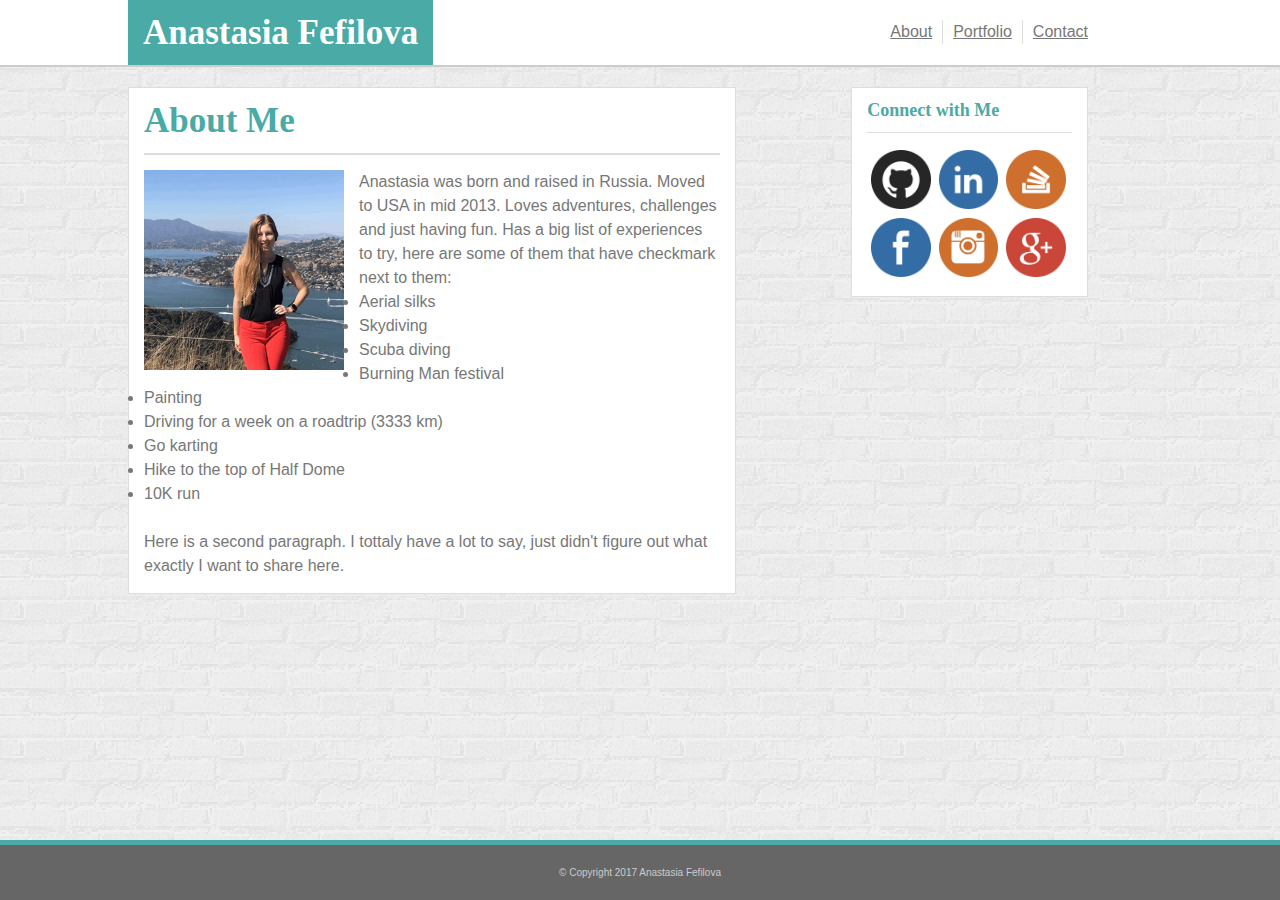
==== index.html @ 57e11ec9 "copied Basic-Portfolio Repo" ====
<!DOCTYPE html>
<html>
<head>
	<link rel="stylesheet" type="text/css" href="assets/css/reset.css">
	<link rel="stylesheet" type="text/css" href="assets/css/style.css">
	<title>Anastasia's Bio</title>
	<link rel="shortcut icon" href="assets/images/favicon.ico" />
</head>
<body>
	<header class="heading">
		<h1 id="name">Anastasia Fefilova</h1>
		<nav class=text>
			<a class="nav_bar text nav_div_right" href="index.html"> About</a>
			<a class="nav_bar text nav_div_right" href="HTML/portfolio.html"> Portfolio</a>
			<a class="nav_bar text" href="HTML/contact.html"> Contact</a>
		</nav>
	</header>
	<section class="clearfix">
		<h1 id="about">About Me</h1>
		<article class=text>
			<img class=my_pic src="assets/images/anastasia.gif" alt="so sad you can't see my pic" style="width:200px;height:200px;">
			<p >
			Anastasia was born and raised in Russia. Moved to USA in mid 2013. Loves adventures, challenges and just having fun. Has a big list of experiences to try, here are some of them that have checkmark next to them:
			<list>
				<li>Aerial silks</li>
				<li>Skydiving</li>
				<li>Scuba diving</li>
				<li>Burning Man festival</li>
				<li>Painting</li>
				<li>Driving for a week on a roadtrip (3333 km)</li>
				<li>Go karting</li>
				<li>Hike to the top of Half Dome</li>
				<li>10K run</li>
			</list>
			</p>
			<br>
			<p>
				Here is a second paragraph. I tottaly have a lot to say, just didn't figure out what exactly I want to share here.
			</p>
		</article>
	</section>
	<aside>
		<h3 id="connect">Connect with Me</h3>
		<a target="_blank" href="https://github.com/AnastasiaFef">
			<img class="connect_netw" src="assets/images/github.png" alt="github">
		</a>
		<a target="_blank" href="https://www.linkedin.com/in/anastasiafefilova">
			<img class="connect_netw" src="assets/images/linkedin.png" alt="linkedin">
		</a>
		<a target="_blank" href="https://stackoverflow.com/users/8763089/anastasia">
			<img class="connect_netw" src="assets/images/stackoverflow.png" alt="stackoverflow">
		</a>
		<a target="_blank" href="https://www.facebook.com/anastasiia.fefilova">
			<img class="connect_netw" src="assets/images/facebook.png" alt="facebook">
		</a>
		<a target="_blank" href="https://www.instagram.com/anastasia.usa/">
			<img class="connect_netw" src="assets/images/instagram.png" alt="instagram">
		</a>
		<a target="_blank" href="https://plus.google.com/u/0/107633270290558547510">
			<img class="connect_netw" src="assets/images/google.png" alt="google">
		</a>
	</aside>
	<footer class=text>
		&copy; Copyright 2017 Anastasia Fefilova
	</footer>
</body>
</html>
---- assets/css/style.css ----
body{
	background-image: url("../images/brickwallll.png");
	width: auto;
	margin: 0;
	padding: 0;
}
header{
	position: relative;
	width: 100%;
	border-bottom: 2px solid #cccccc;
	background-color: #ffffff;
	float:left;
}
#name{
	color: white;
	margin-left: 10%;
	margin-top:0;
	margin-bottom: 0;
	background: #4aaaa5;
	padding: 15px; 
	float: left;
	font-family: 'Georgia', Times, Times New Roman, serif;
}
nav{
	float: right;
	margin-right: 15%;
	padding-top: 20px;
}
.nav_bar{
	float: left;
}
/*.clearfix:: {
	overflow: auto;
	content:" ";
	display: block;
	clear: both;
}*/
section{
	float: left;
	background-color: #ffffff;
	width: 45%;
	margin: 20px 3.1% 80px 10%;
	border: 1px solid #dddddd;
	padding: 0 15px 15px 15px;
}
#about{
	color: #4aaaa5;
	border-bottom: 2px solid #dddddd;
	font-family: 'Georgia', Times, Times New Roman, serif;
	padding: 15px 0 15px 0;
	margin: 0 0 15px 0;
}
img{
	float: left;
	margin-bottom: 15px;
	margin-right: 15px;
}
div.img:nth-of-type(odd){
	margin-right: 15px;
}
div.img{
	float: left;
	width: 48%;
	position: relative;
	display: block;
}
.gallery{
	width: 100%;
}
div.bar{
	padding-right: 15px;
	position: absolute;
	left: 0;
	right:0;
	height: 25px;
	background: #4aaaa5;
	z-index: 3;
	top: 70%;
	color: #ffffff;
}
aside{
	border:1px solid #dddddd;
	float: right;
	margin: 20px 15% 65px 0;
	background-color: #ffffff;
	padding: 0 15px 15px 15px;
	width: 16%;
}
#connect{
	color: #4aaaa5;
	padding: 13px 0 13px 0;
	margin-bottom: 13px;
	border-bottom: 1px solid #dddddd;
	font-family: 'Georgia', Times, Times New Roman, serif;
}
footer{
	position: fixed;
	bottom: 0;
	left: 0;
	right:0;
	padding: 20px 0 20px 0;
	text-align: center;
	border-top: 5px solid #4aaaa5;
	background: #666666;
	font-size: 10px;
}
.text{
	color: #777777;
	font-family: 'Arial', 'Helvetica Neue', Helvetica, sans-serif;
	line-height: 1.5;
}
.connect_netw{
	width: 29%;
	margin: 2%;
}
footer.text{
	color: #ccc;
	z-index: 10;
}
.inp{
	width: 95%;
	padding: 2%;
	margin: 10px 15px 10px 0;
}
.inp.msg{
	padding-bottom: 30%;
}

h1{
	font-size: 35px;
    font-weight: bold;
}
h3{
	font-size: 18px;
    font-weight: bold;
}
.nav_div_right{
	border-right: 1px solid #dddddd;
	padding-right: 10px;
	margin-right: 10px;
}
textarea{
	border-color: #dddddd;
}
#btn{
	color: #ffffff;
	background-color: #4aaaa5;
	font-size: 100%;
	padding: 10px 20px 10px 20px;
}
nav a:hover{
	transform: rotate(20deg);
	color: #4aaaa5;
	transform: scale(1.2, 1.2);
}
#btn:hover{
	transform: scale(1.03, 1.05);
	cursor: pointer;
}
.bar.text{
	text-align: center;
}
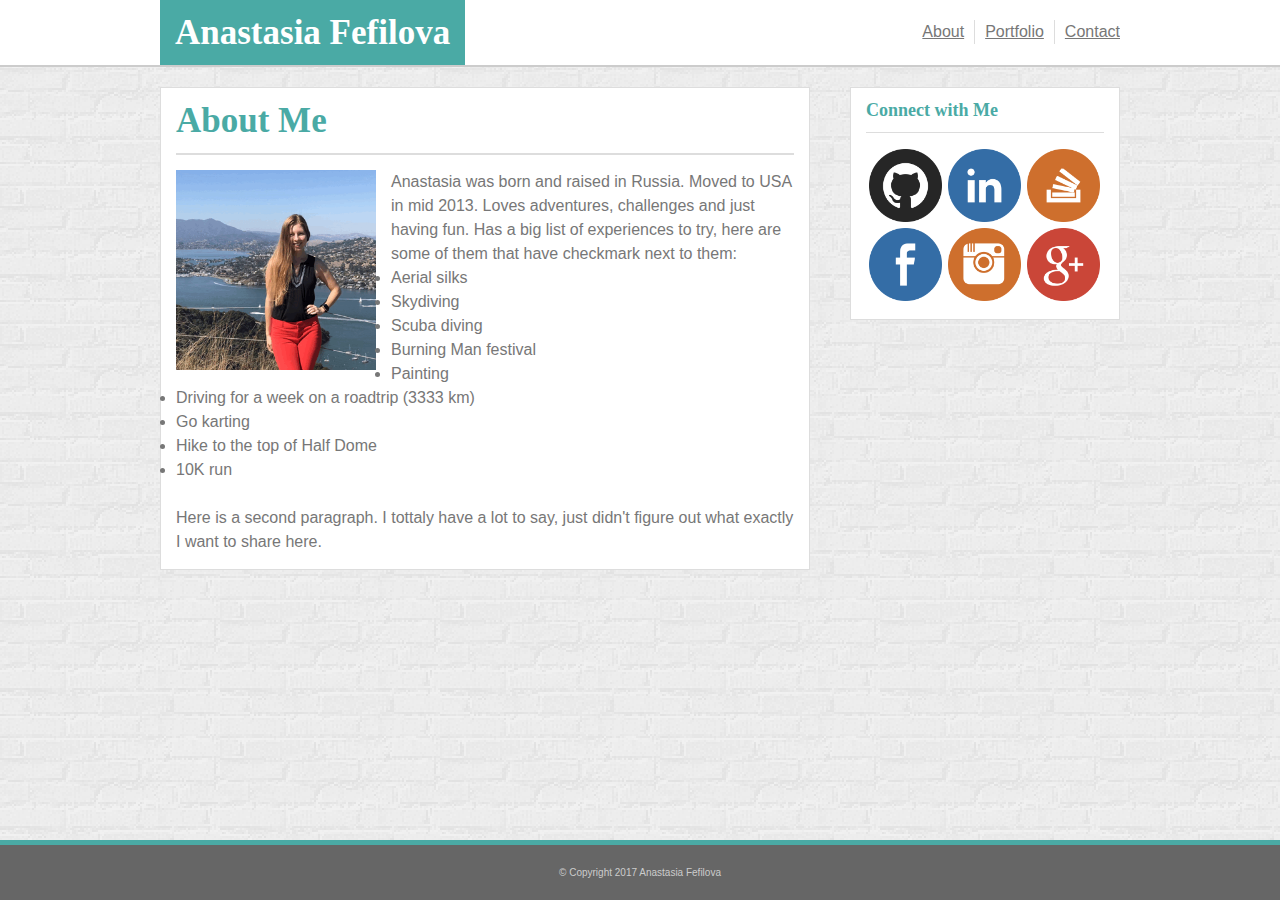
==== commit c411c436: "Changed % size of elements to px, adding @media styles for max 980px, max 768px" ====
--- a/index.html
+++ b/index.html
@@ -8,13 +8,18 @@
 </head>
 <body>
 	<header class="heading">
+	<!--Wrapping section of content in top bar-->
+		<div class=content>
 		<h1 id="name">Anastasia Fefilova</h1>
 		<nav class=text>
 			<a class="nav_bar text nav_div_right" href="index.html"> About</a>
 			<a class="nav_bar text nav_div_right" href="HTML/portfolio.html"> Portfolio</a>
 			<a class="nav_bar text" href="HTML/contact.html"> Contact</a>
 		</nav>
+		</div>
 	</header>
+	<!--Wrapping section of main content-->
+	<div class="content"> 
 	<section class="clearfix">
 		<h1 id="about">About Me</h1>
 		<article class=text>
@@ -60,6 +65,7 @@
 			<img class="connect_netw" src="assets/images/google.png" alt="google">
 		</a>
 	</aside>
+	</div>
 	<footer class=text>
 		&copy; Copyright 2017 Anastasia Fefilova
 	</footer>
--- a/assets/css/style.css
+++ b/assets/css/style.css
@@ -3,6 +3,13 @@
 	width: auto;
 	margin: 0;
 	padding: 0;
+}
+.content{
+	width: 960px;
+	margin: auto;
+	padding: 0;
+	overflow: auto;
+
 }
 header{
 	position: relative;
@@ -13,18 +20,18 @@
 }
 #name{
 	color: white;
-	margin-left: 10%;
 	margin-top:0;
 	margin-bottom: 0;
 	background: #4aaaa5;
 	padding: 15px; 
 	float: left;
 	font-family: 'Georgia', Times, Times New Roman, serif;
+	margin-left: 0;
 }
 nav{
 	float: right;
-	margin-right: 15%;
 	padding-top: 20px;
+	margin-right: 0;
 }
 .nav_bar{
 	float: left;
@@ -38,8 +45,8 @@
 section{
 	float: left;
 	background-color: #ffffff;
-	width: 45%;
-	margin: 20px 3.1% 80px 10%;
+	width: 618px;
+	margin: 20px 0 80px 0;
 	border: 1px solid #dddddd;
 	padding: 0 15px 15px 15px;
 }
@@ -81,10 +88,10 @@
 aside{
 	border:1px solid #dddddd;
 	float: right;
-	margin: 20px 15% 65px 0;
+	margin: 20px 0 80px 0;
 	background-color: #ffffff;
 	padding: 0 15px 15px 15px;
-	width: 16%;
+	width: 238px;
 }
 #connect{
 	color: #4aaaa5;
@@ -110,8 +117,8 @@
 	line-height: 1.5;
 }
 .connect_netw{
-	width: 29%;
-	margin: 2%;
+	width: 73px;
+	margin: 3px;
 }
 footer.text{
 	color: #ccc;
@@ -161,10 +168,44 @@
 	text-align: center;
 }
 
-
-
-
-
-
-
-
+@media screen and (max-width: 980px){
+	.content{
+		width: auto;
+		padding-left: 3%;
+		padding-right: 3%;
+	}
+	aside{
+		width: 79px;
+	}
+/*	aside, nav{
+		margin-right: 50px;
+	}
+	}
+	section, #name{
+		margin-left: 50px;
+	}*/
+
+}
+
+@media screen and (max-width: 768px) {
+	.content{
+		width: 650px;
+	}
+	section{
+		margin-bottom: 0;
+	}
+	aside{
+		float: left;
+		width: 476px;
+	}
+}
+
+@media screen and (max-width: 640px){
+
+}
+
+
+
+
+
+
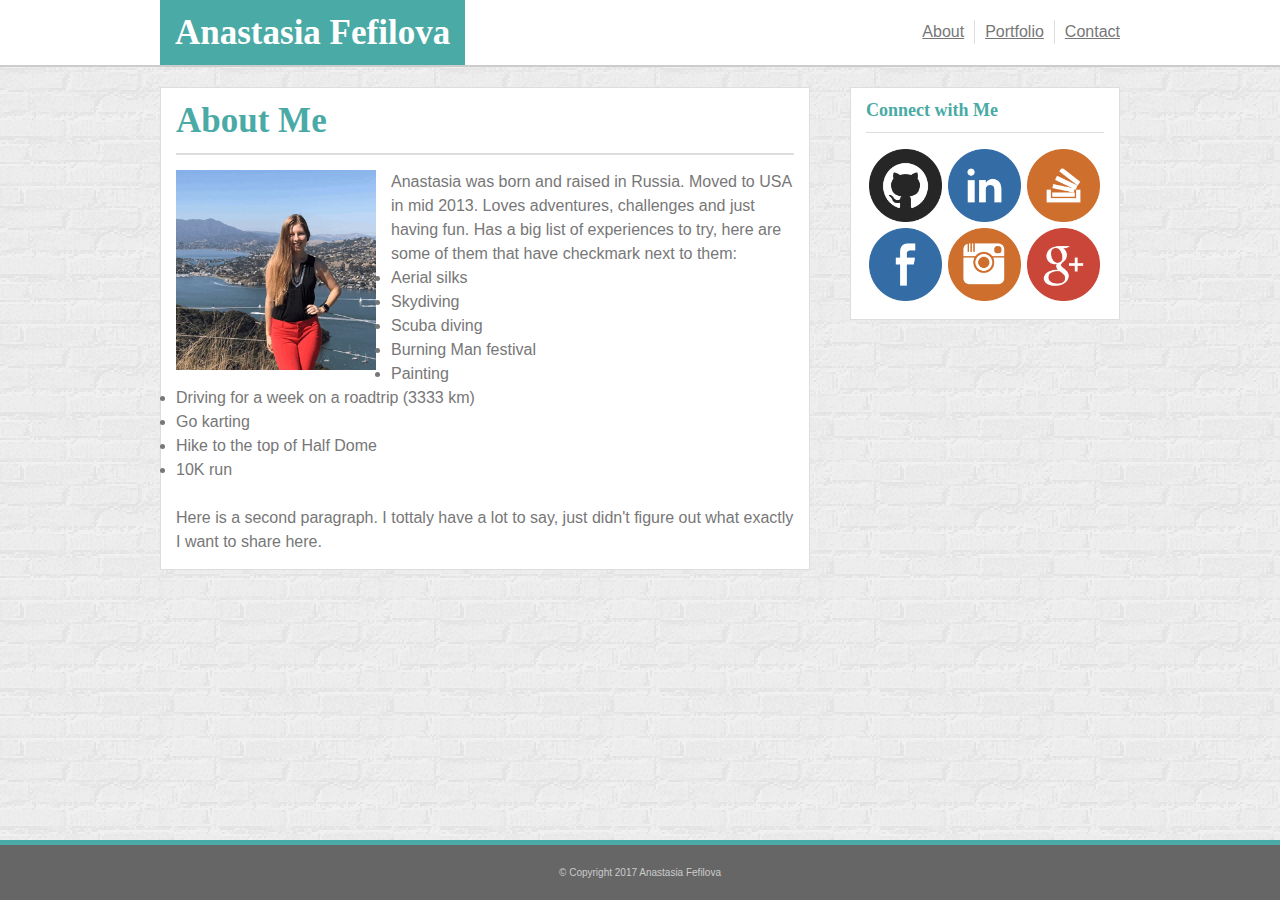
==== commit 8ac7393f: "Adjusted my portfolio to different screen sizes: web, tablet, phone" ====
--- a/index.html
+++ b/index.html
@@ -23,7 +23,7 @@
 	<section class="clearfix">
 		<h1 id="about">About Me</h1>
 		<article class=text>
-			<img class=my_pic src="assets/images/anastasia.gif" alt="so sad you can't see my pic" style="width:200px;height:200px;">
+			<img class=my_pic src="assets/images/anastasia.gif" alt="so sad you can't see my pic">
 			<p >
 			Anastasia was born and raised in Russia. Moved to USA in mid 2013. Loves adventures, challenges and just having fun. Has a big list of experiences to try, here are some of them that have checkmark next to them:
 			<list>
--- a/assets/css/style.css
+++ b/assets/css/style.css
@@ -32,6 +32,7 @@
 	float: right;
 	padding-top: 20px;
 	margin-right: 0;
+	overflow:auto;
 }
 .nav_bar{
 	float: left;
@@ -70,6 +71,10 @@
 	width: 48%;
 	position: relative;
 	display: block;
+}
+.my_pic{
+	width:200px;
+	height:200px;
 }
 .gallery{
 	width: 100%;
@@ -167,45 +172,85 @@
 .bar.text{
 	text-align: center;
 }
-
+/*browser size*/
 @media screen and (max-width: 980px){
 	.content{
-		width: auto;
-		padding-left: 3%;
-		padding-right: 3%;
-	}
-	aside{
-		width: 79px;
-	}
-/*	aside, nav{
-		margin-right: 50px;
-	}
-	}
-	section, #name{
-		margin-left: 50px;
-	}*/
-
-}
-
+		width: 670px;
+	}
+	section{
+		width: 330px;
+	}
+	p{
+		clear: both;
+	}
+	.my_pic{
+		width: 330px;
+		height: 330px;
+	}
+	div.img{
+		width: 330px;
+	}
+}
+/*tablet size*/
 @media screen and (max-width: 768px) {
 	.content{
-		width: 650px;
+		width: 728px;
 	}
 	section{
 		margin-bottom: 0;
+		width: 698px;
 	}
 	aside{
 		float: left;
-		width: 476px;
-	}
-}
-
+		width: 698px;
+	}
+	p{
+		clear: none;
+	}
+	.my_pic{
+		width: 330px;
+		height: 330px;
+	}
+}
+/*landscape phone size*/
 @media screen and (max-width: 640px){
-
-}
-
-
-
-
-
-
+	.content{
+		width: 640px;
+	}
+	#name{
+		width: 640px;
+		text-align: center;
+	}
+	nav{
+		clear: both;
+		float: none;
+		text-align: center;
+		padding: 15px 0 15px 0;
+	}
+	a{
+		width: 32%;
+		text-align: center;
+	}
+	.nav_div_right{
+		padding:0;
+		margin:0;
+	}
+	section, aside{
+		width: 578px;
+		margin-left: 15px;
+	}
+	div.img{
+		width: 578px;
+	}
+	div.bar{
+		height: 55px;
+		padding-top: 25px;
+	}
+
+}
+
+
+
+
+
+
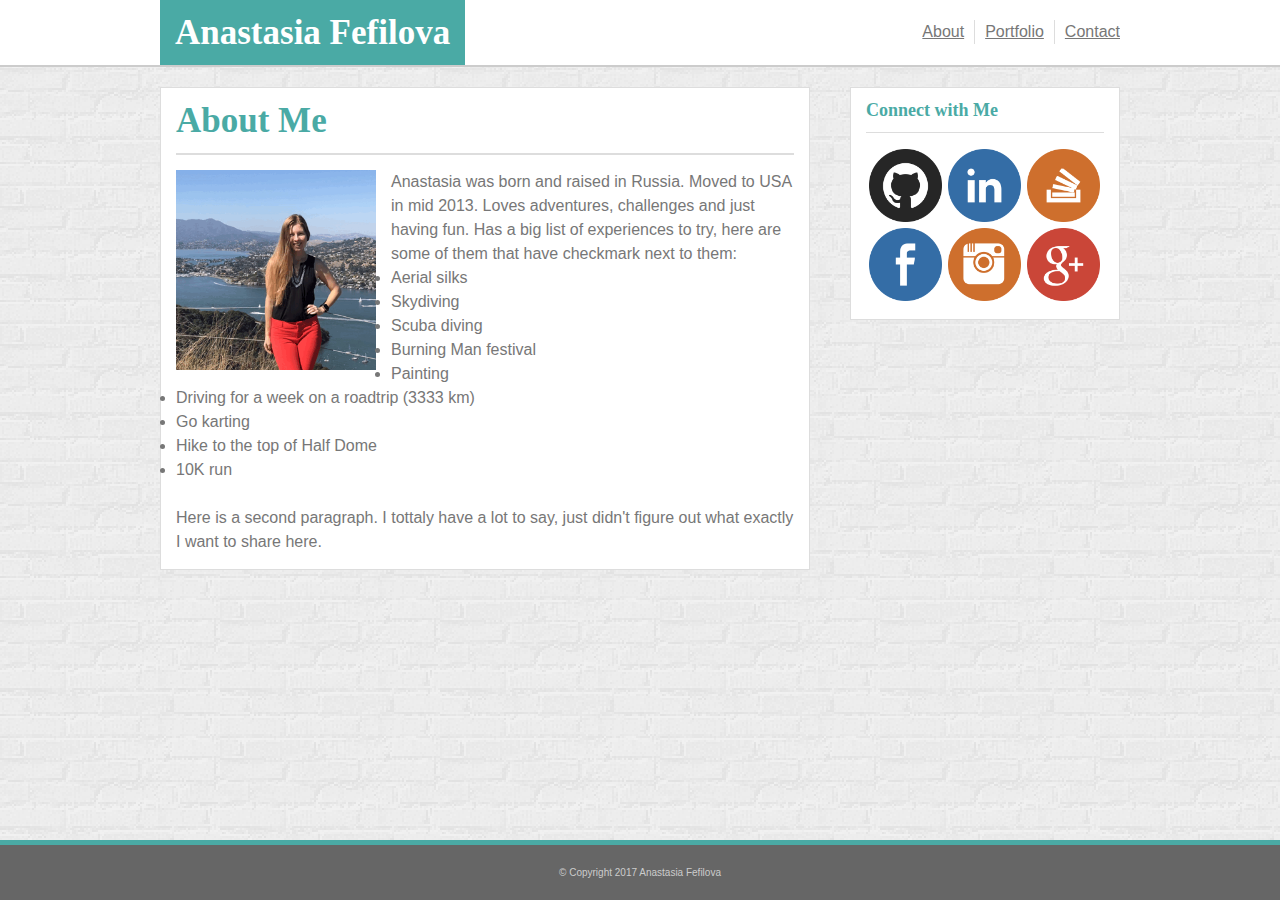
==== commit 2eaee15e: "making it read the phone screen size" ====
--- a/index.html
+++ b/index.html
@@ -5,6 +5,7 @@
 	<link rel="stylesheet" type="text/css" href="assets/css/style.css">
 	<title>Anastasia's Bio</title>
 	<link rel="shortcut icon" href="assets/images/favicon.ico" />
+	<meta name="viewport" content="width=device-width, initial-scale=1">
 </head>
 <body>
 	<header class="heading">
